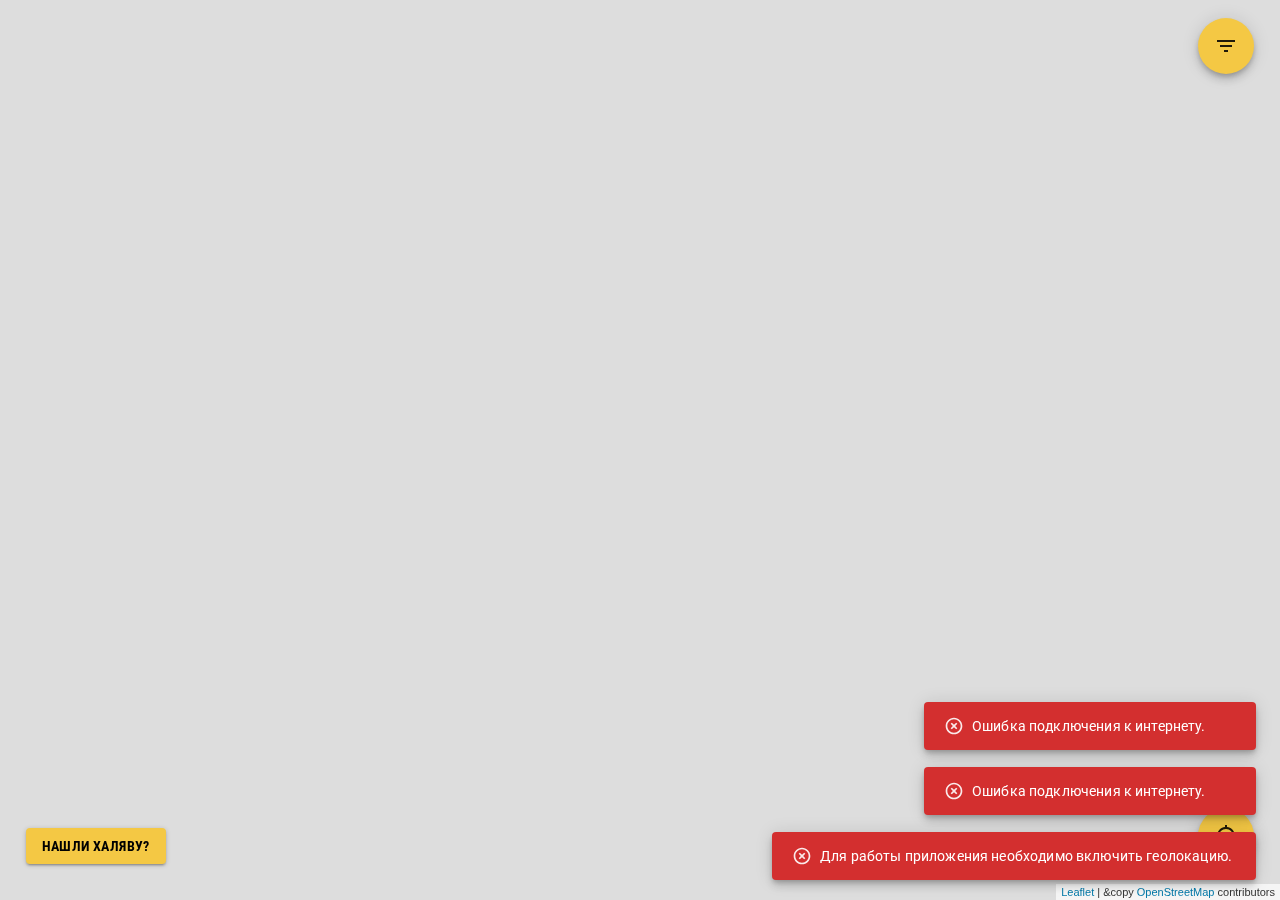
==== map/index.html @ 1484a4ab "Add stable dev build" ====
<!doctype html><html lang="ru"><head><meta http-equiv="content-type" content="text/html" charset="utf-8"><meta name="viewport" content="minimum-scale=1,initial-scale=1,width=device-width,shrink-to-fit=no"/><meta name="application-name" content="Freebee"><meta name="theme-color" content="#000000"><meta name="yandex-verification" content="e4f2c323559bb409"/><meta name="google-site-verification" content="_NbWzMZGaX6icd6F83OZuIrjjUDp2d-A3Rn8rg9aycU"/><meta name="description" content="Freebee - сервис для помощи в поиске бесплатных возможностей вокруг."><title>Freebee Web — Карта</title><link rel="apple-touch-icon" sizes="180x180" href="./favicon/apple-touch-icon.png"><link rel="icon" type="image/png" sizes="32x32" href="./favicon/favicon-32x32.png"><link rel="icon" type="image/png" sizes="16x16" href="./favicon/favicon-16x16.png"><link rel="mask-icon" href="./favicon/safari-pinned-tab.svg" color="#5bbad5"><meta name="msapplication-TileColor" content="#da532c"><meta name="theme-color" content="#ffffff"><link rel="manifest" href="./manifest.json"><meta name="apple-mobile-web-app-title" content="Freebee"><meta name="application-name" content="Freebee"><link rel="stylesheet" href="https://fonts.googleapis.com/css?family=Open+Sans|Roboto+Condensed"><link rel="stylesheet" href="https://fonts.googleapis.com/css?family=Roboto:300,400,500"><link rel="stylesheet" href="https://fonts.googleapis.com/icon?family=Material+Icons"><link href="./static/css/1.f40ed419.chunk.css" rel="stylesheet"><link href="./static/css/main.b4dceda7.chunk.css" rel="stylesheet"></head><body><div id="root"></div><script>!function(l){function e(e){for(var r,t,n=e[0],o=e[1],u=e[2],f=0,i=[];f<n.length;f++)t=n[f],p[t]&&i.push(p[t][0]),p[t]=0;for(r in o)Object.prototype.hasOwnProperty.call(o,r)&&(l[r]=o[r]);for(s&&s(e);i.length;)i.shift()();return c.push.apply(c,u||[]),a()}function a(){for(var e,r=0;r<c.length;r++){for(var t=c[r],n=!0,o=1;o<t.length;o++){var u=t[o];0!==p[u]&&(n=!1)}n&&(c.splice(r--,1),e=f(f.s=t[0]))}return e}var t={},p={2:0},c=[];function f(e){if(t[e])return t[e].exports;var r=t[e]={i:e,l:!1,exports:{}};return l[e].call(r.exports,r,r.exports,f),r.l=!0,r.exports}f.m=l,f.c=t,f.d=function(e,r,t){f.o(e,r)||Object.defineProperty(e,r,{enumerable:!0,get:t})},f.r=function(e){"undefined"!=typeof Symbol&&Symbol.toStringTag&&Object.defineProperty(e,Symbol.toStringTag,{value:"Module"}),Object.defineProperty(e,"__esModule",{value:!0})},f.t=function(r,e){if(1&e&&(r=f(r)),8&e)return r;if(4&e&&"object"==typeof r&&r&&r.__esModule)return r;var t=Object.create(null);if(f.r(t),Object.defineProperty(t,"default",{enumerable:!0,value:r}),2&e&&"string"!=typeof r)for(var n in r)f.d(t,n,function(e){return r[e]}.bind(null,n));return t},f.n=function(e){var r=e&&e.__esModule?function(){return e.default}:function(){return e};return f.d(r,"a",r),r},f.o=function(e,r){return Object.prototype.hasOwnProperty.call(e,r)},f.p="./";var r=window.webpackJsonp=window.webpackJsonp||[],n=r.push.bind(r);r.push=e,r=r.slice();for(var o=0;o<r.length;o++)e(r[o]);var s=n;a()}([])</script><script src="./static/js/1.61352f82.chunk.js"></script><script src="./static/js/main.c0318050.chunk.js"></script></body></html>
---- map/static/css/1.f40ed419.chunk.css ----
.leaflet-image-layer,.leaflet-layer,.leaflet-marker-icon,.leaflet-marker-shadow,.leaflet-pane,.leaflet-pane>canvas,.leaflet-pane>svg,.leaflet-tile,.leaflet-tile-container,.leaflet-zoom-box{position:absolute;left:0;top:0}.leaflet-container{overflow:hidden}.leaflet-marker-icon,.leaflet-marker-shadow,.leaflet-tile{-webkit-user-select:none;-moz-user-select:none;-ms-user-select:none;user-select:none;-webkit-user-drag:none}.leaflet-safari .leaflet-tile{image-rendering:-webkit-optimize-contrast}.leaflet-safari .leaflet-tile-container{width:1600px;height:1600px;-webkit-transform-origin:0 0}.leaflet-marker-icon,.leaflet-marker-shadow{display:block}.leaflet-container .leaflet-marker-pane img,.leaflet-container .leaflet-overlay-pane svg,.leaflet-container .leaflet-shadow-pane img,.leaflet-container .leaflet-tile,.leaflet-container .leaflet-tile-pane img,.leaflet-container img.leaflet-image-layer{max-width:none!important;max-height:none!important}.leaflet-container.leaflet-touch-zoom{touch-action:pan-x pan-y}.leaflet-container.leaflet-touch-drag{touch-action:none;touch-action:pinch-zoom}.leaflet-container.leaflet-touch-drag.leaflet-touch-zoom{touch-action:none}.leaflet-container{-webkit-tap-highlight-color:transparent}.leaflet-container a{-webkit-tap-highlight-color:rgba(51,181,229,.4)}.leaflet-tile{-webkit-filter:inherit;filter:inherit;visibility:hidden}.leaflet-tile-loaded{visibility:inherit}.leaflet-zoom-box{width:0;height:0;box-sizing:border-box;z-index:800}.leaflet-overlay-pane svg{-moz-user-select:none}.leaflet-pane{z-index:400}.leaflet-tile-pane{z-index:200}.leaflet-overlay-pane{z-index:400}.leaflet-shadow-pane{z-index:500}.leaflet-marker-pane{z-index:600}.leaflet-tooltip-pane{z-index:650}.leaflet-popup-pane{z-index:700}.leaflet-map-pane canvas{z-index:100}.leaflet-map-pane svg{z-index:200}.leaflet-vml-shape{width:1px;height:1px}.lvml{behavior:url(#default#VML);display:inline-block;position:absolute}.leaflet-control{position:relative;z-index:800;pointer-events:visiblePainted;pointer-events:auto}.leaflet-bottom,.leaflet-top{position:absolute;z-index:1000;pointer-events:none}.leaflet-top{top:0}.leaflet-right{right:0}.leaflet-bottom{bottom:0}.leaflet-left{left:0}.leaflet-control{float:left;clear:both}.leaflet-right .leaflet-control{float:right}.leaflet-top .leaflet-control{margin-top:10px}.leaflet-bottom .leaflet-control{margin-bottom:10px}.leaflet-left .leaflet-control{margin-left:10px}.leaflet-right .leaflet-control{margin-right:10px}.leaflet-fade-anim .leaflet-tile{will-change:opacity}.leaflet-fade-anim .leaflet-popup{opacity:0;-webkit-transition:opacity .2s linear;transition:opacity .2s linear}.leaflet-fade-anim .leaflet-map-pane .leaflet-popup{opacity:1}.leaflet-zoom-animated{-webkit-transform-origin:0 0;transform-origin:0 0}.leaflet-zoom-anim .leaflet-zoom-animated{will-change:transform;-webkit-transition:-webkit-transform .25s cubic-bezier(0,0,.25,1);transition:-webkit-transform .25s cubic-bezier(0,0,.25,1);transition:transform .25s cubic-bezier(0,0,.25,1);transition:transform .25s cubic-bezier(0,0,.25,1),-webkit-transform .25s cubic-bezier(0,0,.25,1)}.leaflet-pan-anim .leaflet-tile,.leaflet-zoom-anim .leaflet-tile{-webkit-transition:none;transition:none}.leaflet-zoom-anim .leaflet-zoom-hide{visibility:hidden}.leaflet-interactive{cursor:pointer}.leaflet-grab{cursor:-webkit-grab;cursor:grab}.leaflet-crosshair,.leaflet-crosshair .leaflet-interactive{cursor:crosshair}.leaflet-control,.leaflet-popup-pane{cursor:auto}.leaflet-dragging .leaflet-grab,.leaflet-dragging .leaflet-grab .leaflet-interactive,.leaflet-dragging .leaflet-marker-draggable{cursor:move;cursor:-webkit-grabbing;cursor:grabbing}.leaflet-image-layer,.leaflet-marker-icon,.leaflet-marker-shadow,.leaflet-pane>svg path,.leaflet-tile-container{pointer-events:none}.leaflet-image-layer.leaflet-interactive,.leaflet-marker-icon.leaflet-interactive,.leaflet-pane>svg path.leaflet-interactive{pointer-events:visiblePainted;pointer-events:auto}.leaflet-container{background:#ddd;outline:0}.leaflet-container a{color:#0078a8}.leaflet-container a.leaflet-active{outline:2px solid orange}.leaflet-zoom-box{border:2px dotted #38f;background:hsla(0,0%,100%,.5)}.leaflet-container{font:12px/1.5 Helvetica Neue,Arial,Helvetica,sans-serif}.leaflet-bar{box-shadow:0 1px 5px rgba(0,0,0,.65);border-radius:4px}.leaflet-bar a,.leaflet-bar a:hover{background-color:#fff;border-bottom:1px solid #ccc;width:26px;height:26px;line-height:26px;display:block;text-align:center;text-decoration:none;color:#000}.leaflet-bar a,.leaflet-control-layers-toggle{background-position:50% 50%;background-repeat:no-repeat;display:block}.leaflet-bar a:hover{background-color:#f4f4f4}.leaflet-bar a:first-child{border-top-left-radius:4px;border-top-right-radius:4px}.leaflet-bar a:last-child{border-bottom-left-radius:4px;border-bottom-right-radius:4px;border-bottom:none}.leaflet-bar a.leaflet-disabled{cursor:default;background-color:#f4f4f4;color:#bbb}.leaflet-touch .leaflet-bar a{width:30px;height:30px;line-height:30px}.leaflet-touch .leaflet-bar a:first-child{border-top-left-radius:2px;border-top-right-radius:2px}.leaflet-touch .leaflet-bar a:last-child{border-bottom-left-radius:2px;border-bottom-right-radius:2px}.leaflet-control-zoom-in,.leaflet-control-zoom-out{font:700 18px Lucida Console,Monaco,monospace;text-indent:1px}.leaflet-touch .leaflet-control-zoom-in,.leaflet-touch .leaflet-control-zoom-out{font-size:22px}.leaflet-control-layers{box-shadow:0 1px 5px rgba(0,0,0,.4);background:#fff;border-radius:5px}.leaflet-control-layers-toggle{background-image:url([data-uri]);width:36px;height:36px}.leaflet-retina .leaflet-control-layers-toggle{background-image:url([data-uri]);background-size:26px 26px}.leaflet-touch .leaflet-control-layers-toggle{width:44px;height:44px}.leaflet-control-layers-expanded .leaflet-control-layers-toggle,.leaflet-control-layers .leaflet-control-layers-list{display:none}.leaflet-control-layers-expanded .leaflet-control-layers-list{display:block;position:relative}.leaflet-control-layers-expanded{padding:6px 10px 6px 6px;color:#333;background:#fff}.leaflet-control-layers-scrollbar{overflow-y:scroll;overflow-x:hidden;padding-right:5px}.leaflet-control-layers-selector{margin-top:2px;position:relative;top:1px}.leaflet-control-layers label{display:block}.leaflet-control-layers-separator{height:0;border-top:1px solid #ddd;margin:5px -10px 5px -6px}.leaflet-default-icon-path{background-image:url([data-uri])}.leaflet-container .leaflet-control-attribution{background:#fff;background:hsla(0,0%,100%,.7);margin:0}.leaflet-control-attribution,.leaflet-control-scale-line{padding:0 5px;color:#333}.leaflet-control-attribution a{text-decoration:none}.leaflet-control-attribution a:hover{text-decoration:underline}.leaflet-container .leaflet-control-attribution,.leaflet-container .leaflet-control-scale{font-size:11px}.leaflet-left .leaflet-control-scale{margin-left:5px}.leaflet-bottom .leaflet-control-scale{margin-bottom:5px}.leaflet-control-scale-line{border:2px solid #777;border-top:none;line-height:1.1;padding:2px 5px 1px;font-size:11px;white-space:nowrap;overflow:hidden;box-sizing:border-box;background:#fff;background:hsla(0,0%,100%,.5)}.leaflet-control-scale-line:not(:first-child){border-top:2px solid #777;border-bottom:none;margin-top:-2px}.leaflet-control-scale-line:not(:first-child):not(:last-child){border-bottom:2px solid #777}.leaflet-touch .leaflet-bar,.leaflet-touch .leaflet-control-attribution,.leaflet-touch .leaflet-control-layers{box-shadow:none}.leaflet-touch .leaflet-bar,.leaflet-touch .leaflet-control-layers{border:2px solid rgba(0,0,0,.2);background-clip:padding-box}.leaflet-popup{position:absolute;text-align:center;margin-bottom:20px}.leaflet-popup-content-wrapper{padding:1px;text-align:left;border-radius:12px}.leaflet-popup-content{margin:13px 19px;line-height:1.4}.leaflet-popup-content p{margin:18px 0}.leaflet-popup-tip-container{width:40px;height:20px;position:absolute;left:50%;margin-left:-20px;overflow:hidden;pointer-events:none}.leaflet-popup-tip{width:17px;height:17px;padding:1px;margin:-10px auto 0;-webkit-transform:rotate(45deg);transform:rotate(45deg)}.leaflet-popup-content-wrapper,.leaflet-popup-tip{background:#fff;color:#333;box-shadow:0 3px 14px rgba(0,0,0,.4)}.leaflet-container a.leaflet-popup-close-button{position:absolute;top:0;right:0;padding:4px 4px 0 0;border:none;text-align:center;width:18px;height:14px;font:16px/14px Tahoma,Verdana,sans-serif;color:#c3c3c3;text-decoration:none;font-weight:700;background:transparent}.leaflet-container a.leaflet-popup-close-button:hover{color:#999}.leaflet-popup-scrolled{overflow:auto;border-bottom:1px solid #ddd;border-top:1px solid #ddd}.leaflet-oldie .leaflet-popup-content-wrapper{zoom:1}.leaflet-oldie .leaflet-popup-tip{width:24px;margin:0 auto;-ms-filter:"progid:DXImageTransform.Microsoft.Matrix(M11=0.70710678, M12=0.70710678, M21=-0.70710678, M22=0.70710678)";filter:progid:DXImageTransform.Microsoft.Matrix(M11=0.70710678,M12=0.70710678,M21=-0.70710678,M22=0.70710678)}.leaflet-oldie .leaflet-popup-tip-container{margin-top:-1px}.leaflet-oldie .leaflet-control-layers,.leaflet-oldie .leaflet-control-zoom,.leaflet-oldie .leaflet-popup-content-wrapper,.leaflet-oldie .leaflet-popup-tip{border:1px solid #999}.leaflet-div-icon{background:#fff;border:1px solid #666}.leaflet-tooltip{position:absolute;padding:6px;background-color:#fff;border:1px solid #fff;border-radius:3px;color:#222;white-space:nowrap;-webkit-user-select:none;-moz-user-select:none;-ms-user-select:none;user-select:none;pointer-events:none;box-shadow:0 1px 3px rgba(0,0,0,.4)}.leaflet-tooltip.leaflet-clickable{cursor:pointer;pointer-events:auto}.leaflet-tooltip-bottom:before,.leaflet-tooltip-left:before,.leaflet-tooltip-right:before,.leaflet-tooltip-top:before{position:absolute;pointer-events:none;border:6px solid transparent;background:transparent;content:""}.leaflet-tooltip-bottom{margin-top:6px}.leaflet-tooltip-top{margin-top:-6px}.leaflet-tooltip-bottom:before,.leaflet-tooltip-top:before{left:50%;margin-left:-6px}.leaflet-tooltip-top:before{bottom:0;margin-bottom:-12px;border-top-color:#fff}.leaflet-tooltip-bottom:before{top:0;margin-top:-12px;margin-left:-6px;border-bottom-color:#fff}.leaflet-tooltip-left{margin-left:-6px}.leaflet-tooltip-right{margin-left:6px}.leaflet-tooltip-left:before,.leaflet-tooltip-right:before{top:50%;margin-top:-6px}.leaflet-tooltip-left:before{right:0;margin-right:-12px;border-left-color:#fff}.leaflet-tooltip-right:before{left:0;margin-left:-12px;border-right-color:#fff}
/*# sourceMappingURL=1.f40ed419.chunk.css.map */
---- map/static/css/main.b4dceda7.chunk.css ----
a,abbr,acronym,address,applet,article,aside,audio,b,big,blockquote,body,canvas,caption,center,cite,code,dd,del,details,dfn,div,dl,dt,em,embed,fieldset,figcaption,figure,footer,form,h1,h2,h3,h4,h5,h6,header,hgroup,html,i,iframe,img,ins,kbd,label,legend,li,mark,menu,nav,object,ol,output,p,pre,q,ruby,s,samp,section,small,span,strike,strong,sub,summary,sup,table,tbody,td,tfoot,th,thead,time,tr,tt,u,ul,var,video{margin:0;padding:0;border:0;font-size:100%;font:inherit;vertical-align:initial}article,aside,details,figcaption,figure,footer,header,hgroup,menu,nav,section{display:block}body{line-height:1;overflow:hidden;width:100vw;height:100vh}ol,ul{list-style:none}blockquote,q{quotes:none}blockquote:after,blockquote:before,q:after,q:before{content:"";content:none}table{border-collapse:collapse;border-spacing:0}@media only screen and (max-width:768px){body{font-size:.85em;width:100vw;height:200vh;overflow-y:hidden}}#root,body,html{height:100%}h1,h2{font-weight:700;font-style:normal;margin-top:1em;margin-bottom:.5em;font-family:Roboto Condensed,Arial,Helvetica,sans-serif}h1{font-size:2em}h2{font-size:1.5em}p{color:#222;font-weight:400;line-height:1.5em;text-indent:1.5em;text-align:justify;margin:1em .5em}a{color:#d14942;text-decoration:underline}p{font-family:Open Sans,Arial,Helvetica,sans-serif;font-size:1.1em}
/*# sourceMappingURL=main.b4dceda7.chunk.css.map */
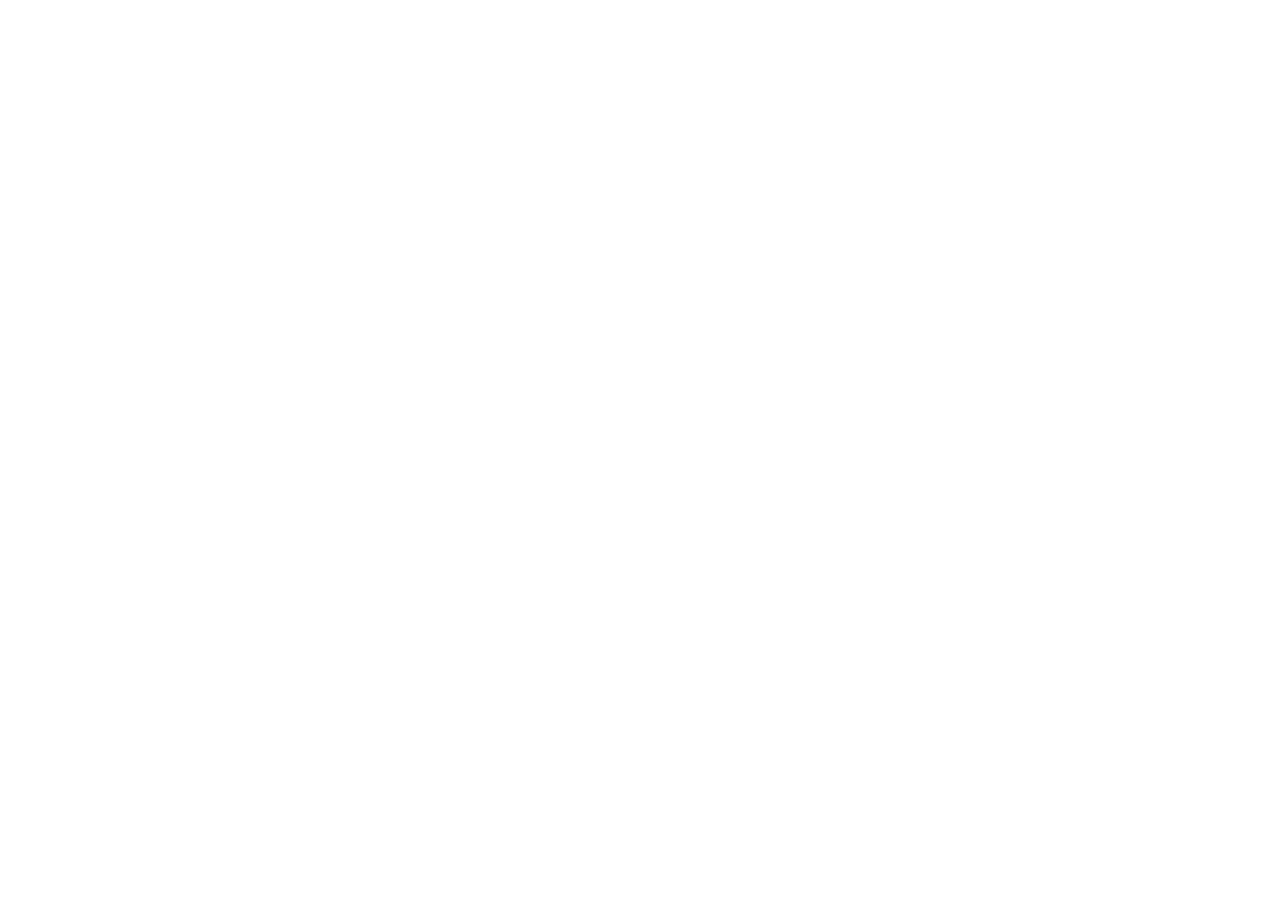
==== commit d3fd6601: "Merge branch 'feature/build'" ====
--- a/map/index.html
+++ b/map/index.html
@@ -1 +1 @@
-<!doctype html><html lang="ru"><head><meta http-equiv="content-type" content="text/html" charset="utf-8"><meta name="viewport" content="minimum-scale=1,initial-scale=1,width=device-width,shrink-to-fit=no"/><meta name="application-name" content="Freebee"><meta name="theme-color" content="#000000"><meta name="yandex-verification" content="e4f2c323559bb409"/><meta name="google-site-verification" content="_NbWzMZGaX6icd6F83OZuIrjjUDp2d-A3Rn8rg9aycU"/><meta name="description" content="Freebee - сервис для помощи в поиске бесплатных возможностей вокруг."><title>Freebee Web — Карта</title><link rel="apple-touch-icon" sizes="180x180" href="./favicon/apple-touch-icon.png"><link rel="icon" type="image/png" sizes="32x32" href="./favicon/favicon-32x32.png"><link rel="icon" type="image/png" sizes="16x16" href="./favicon/favicon-16x16.png"><link rel="mask-icon" href="./favicon/safari-pinned-tab.svg" color="#5bbad5"><meta name="msapplication-TileColor" content="#da532c"><meta name="theme-color" content="#ffffff"><link rel="manifest" href="./manifest.json"><meta name="apple-mobile-web-app-title" content="Freebee"><meta name="application-name" content="Freebee"><link rel="stylesheet" href="https://fonts.googleapis.com/css?family=Open+Sans|Roboto+Condensed"><link rel="stylesheet" href="https://fonts.googleapis.com/css?family=Roboto:300,400,500"><link rel="stylesheet" href="https://fonts.googleapis.com/icon?family=Material+Icons"><link href="./static/css/1.f40ed419.chunk.css" rel="stylesheet"><link href="./static/css/main.b4dceda7.chunk.css" rel="stylesheet"></head><body><div id="root"></div><script>!function(l){function e(e){for(var r,t,n=e[0],o=e[1],u=e[2],f=0,i=[];f<n.length;f++)t=n[f],p[t]&&i.push(p[t][0]),p[t]=0;for(r in o)Object.prototype.hasOwnProperty.call(o,r)&&(l[r]=o[r]);for(s&&s(e);i.length;)i.shift()();return c.push.apply(c,u||[]),a()}function a(){for(var e,r=0;r<c.length;r++){for(var t=c[r],n=!0,o=1;o<t.length;o++){var u=t[o];0!==p[u]&&(n=!1)}n&&(c.splice(r--,1),e=f(f.s=t[0]))}return e}var t={},p={2:0},c=[];function f(e){if(t[e])return t[e].exports;var r=t[e]={i:e,l:!1,exports:{}};return l[e].call(r.exports,r,r.exports,f),r.l=!0,r.exports}f.m=l,f.c=t,f.d=function(e,r,t){f.o(e,r)||Object.defineProperty(e,r,{enumerable:!0,get:t})},f.r=function(e){"undefined"!=typeof Symbol&&Symbol.toStringTag&&Object.defineProperty(e,Symbol.toStringTag,{value:"Module"}),Object.defineProperty(e,"__esModule",{value:!0})},f.t=function(r,e){if(1&e&&(r=f(r)),8&e)return r;if(4&e&&"object"==typeof r&&r&&r.__esModule)return r;var t=Object.create(null);if(f.r(t),Object.defineProperty(t,"default",{enumerable:!0,value:r}),2&e&&"string"!=typeof r)for(var n in r)f.d(t,n,function(e){return r[e]}.bind(null,n));return t},f.n=function(e){var r=e&&e.__esModule?function(){return e.default}:function(){return e};return f.d(r,"a",r),r},f.o=function(e,r){return Object.prototype.hasOwnProperty.call(e,r)},f.p="./";var r=window.webpackJsonp=window.webpackJsonp||[],n=r.push.bind(r);r.push=e,r=r.slice();for(var o=0;o<r.length;o++)e(r[o]);var s=n;a()}([])</script><script src="./static/js/1.61352f82.chunk.js"></script><script src="./static/js/main.c0318050.chunk.js"></script></body></html>+<!doctype html><html lang="ru"><head><meta http-equiv="content-type" content="text/html" charset="utf-8"><meta name="viewport" content="minimum-scale=1,initial-scale=1,width=device-width,shrink-to-fit=no"/><meta name="yandex-verification" content="e4f2c323559bb409"/><meta name="google-site-verification" content="_NbWzMZGaX6icd6F83OZuIrjjUDp2d-A3Rn8rg9aycU"/><meta name="application-name" content="Finds"><meta name="apple-mobile-web-app-title" content="Finds"><meta name="msapplication-TileColor" content="#ffda29"><meta name="theme-color" content="#000000"><meta name="description" content="Finds — гео-платформа, предназначенная для поиска и нанесения на карту отметок о бесплатных возможностях."><link rel="shortcut icon" href="./favicon/favicon.ico" type="image/x-icon"><link rel="apple-touch-icon" sizes="180x180" href="./favicon/apple-touch-icon.png"><link rel="icon" type="image/png" sizes="32x32" href="./favicon/favicon-32x32.png"><link rel="icon" type="image/png" sizes="16x16" href="./favicon/favicon-16x16.png"><link rel="mask-icon" href="./favicon/safari-pinned-tab.svg" color="#5bbad5"><link rel="manifest" href="./manifest.json"><title>Finds Web — Карта</title><link rel="stylesheet" href="https://fonts.googleapis.com/css?family=Open+Sans|Roboto+Condensed"><link rel="stylesheet" href="https://fonts.googleapis.com/css?family=Roboto:300,400,500"><link rel="stylesheet" href="https://fonts.googleapis.com/icon?family=Material+Icons"><link href="./static/css/2.d900c971.chunk.css" rel="stylesheet"><link href="./static/css/main.5993d5ce.chunk.css" rel="stylesheet"></head><body><div id="root"></div><script>!function(l){function e(e){for(var r,t,n=e[0],o=e[1],u=e[2],f=0,i=[];f<n.length;f++)t=n[f],p[t]&&i.push(p[t][0]),p[t]=0;for(r in o)Object.prototype.hasOwnProperty.call(o,r)&&(l[r]=o[r]);for(s&&s(e);i.length;)i.shift()();return c.push.apply(c,u||[]),a()}function a(){for(var e,r=0;r<c.length;r++){for(var t=c[r],n=!0,o=1;o<t.length;o++){var u=t[o];0!==p[u]&&(n=!1)}n&&(c.splice(r--,1),e=f(f.s=t[0]))}return e}var t={},p={1:0},c=[];function f(e){if(t[e])return t[e].exports;var r=t[e]={i:e,l:!1,exports:{}};return l[e].call(r.exports,r,r.exports,f),r.l=!0,r.exports}f.m=l,f.c=t,f.d=function(e,r,t){f.o(e,r)||Object.defineProperty(e,r,{enumerable:!0,get:t})},f.r=function(e){"undefined"!=typeof Symbol&&Symbol.toStringTag&&Object.defineProperty(e,Symbol.toStringTag,{value:"Module"}),Object.defineProperty(e,"__esModule",{value:!0})},f.t=function(r,e){if(1&e&&(r=f(r)),8&e)return r;if(4&e&&"object"==typeof r&&r&&r.__esModule)return r;var t=Object.create(null);if(f.r(t),Object.defineProperty(t,"default",{enumerable:!0,value:r}),2&e&&"string"!=typeof r)for(var n in r)f.d(t,n,function(e){return r[e]}.bind(null,n));return t},f.n=function(e){var r=e&&e.__esModule?function(){return e.default}:function(){return e};return f.d(r,"a",r),r},f.o=function(e,r){return Object.prototype.hasOwnProperty.call(e,r)},f.p="./";var r=window.webpackJsonp=window.webpackJsonp||[],n=r.push.bind(r);r.push=e,r=r.slice();for(var o=0;o<r.length;o++)e(r[o]);var s=n;a()}([])</script><script src="./static/js/2.6c58f694.chunk.js"></script><script src="./static/js/main.6b0c80e3.chunk.js"></script></body></html>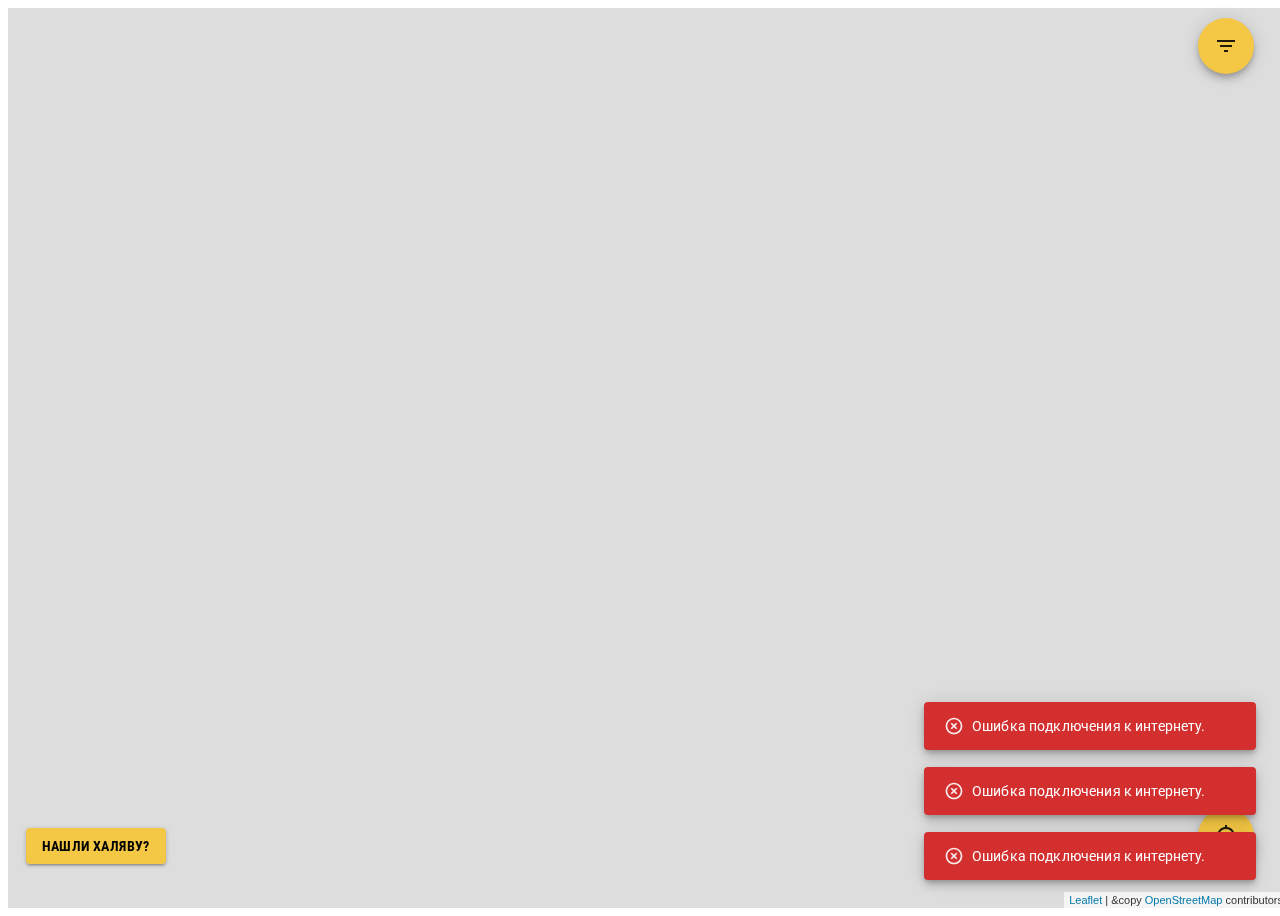
==== commit 226196f5: "Merge remote-tracking branch 'origin/master'" ====
--- a/map/index.html
+++ b/map/index.html
@@ -1 +1 @@
-<!doctype html><html lang="ru"><head><meta http-equiv="content-type" content="text/html" charset="utf-8"><meta name="viewport" content="minimum-scale=1,initial-scale=1,width=device-width,shrink-to-fit=no"/><meta name="yandex-verification" content="e4f2c323559bb409"/><meta name="google-site-verification" content="_NbWzMZGaX6icd6F83OZuIrjjUDp2d-A3Rn8rg9aycU"/><meta name="application-name" content="Finds"><meta name="apple-mobile-web-app-title" content="Finds"><meta name="msapplication-TileColor" content="#ffda29"><meta name="theme-color" content="#000000"><meta name="description" content="Finds — гео-платформа, предназначенная для поиска и нанесения на карту отметок о бесплатных возможностях."><link rel="shortcut icon" href="./favicon/favicon.ico" type="image/x-icon"><link rel="apple-touch-icon" sizes="180x180" href="./favicon/apple-touch-icon.png"><link rel="icon" type="image/png" sizes="32x32" href="./favicon/favicon-32x32.png"><link rel="icon" type="image/png" sizes="16x16" href="./favicon/favicon-16x16.png"><link rel="mask-icon" href="./favicon/safari-pinned-tab.svg" color="#5bbad5"><link rel="manifest" href="./manifest.json"><title>Finds Web — Карта</title><link rel="stylesheet" href="https://fonts.googleapis.com/css?family=Open+Sans|Roboto+Condensed"><link rel="stylesheet" href="https://fonts.googleapis.com/css?family=Roboto:300,400,500"><link rel="stylesheet" href="https://fonts.googleapis.com/icon?family=Material+Icons"><link href="./static/css/2.d900c971.chunk.css" rel="stylesheet"><link href="./static/css/main.5993d5ce.chunk.css" rel="stylesheet"></head><body><div id="root"></div><script>!function(l){function e(e){for(var r,t,n=e[0],o=e[1],u=e[2],f=0,i=[];f<n.length;f++)t=n[f],p[t]&&i.push(p[t][0]),p[t]=0;for(r in o)Object.prototype.hasOwnProperty.call(o,r)&&(l[r]=o[r]);for(s&&s(e);i.length;)i.shift()();return c.push.apply(c,u||[]),a()}function a(){for(var e,r=0;r<c.length;r++){for(var t=c[r],n=!0,o=1;o<t.length;o++){var u=t[o];0!==p[u]&&(n=!1)}n&&(c.splice(r--,1),e=f(f.s=t[0]))}return e}var t={},p={1:0},c=[];function f(e){if(t[e])return t[e].exports;var r=t[e]={i:e,l:!1,exports:{}};return l[e].call(r.exports,r,r.exports,f),r.l=!0,r.exports}f.m=l,f.c=t,f.d=function(e,r,t){f.o(e,r)||Object.defineProperty(e,r,{enumerable:!0,get:t})},f.r=function(e){"undefined"!=typeof Symbol&&Symbol.toStringTag&&Object.defineProperty(e,Symbol.toStringTag,{value:"Module"}),Object.defineProperty(e,"__esModule",{value:!0})},f.t=function(r,e){if(1&e&&(r=f(r)),8&e)return r;if(4&e&&"object"==typeof r&&r&&r.__esModule)return r;var t=Object.create(null);if(f.r(t),Object.defineProperty(t,"default",{enumerable:!0,value:r}),2&e&&"string"!=typeof r)for(var n in r)f.d(t,n,function(e){return r[e]}.bind(null,n));return t},f.n=function(e){var r=e&&e.__esModule?function(){return e.default}:function(){return e};return f.d(r,"a",r),r},f.o=function(e,r){return Object.prototype.hasOwnProperty.call(e,r)},f.p="./";var r=window.webpackJsonp=window.webpackJsonp||[],n=r.push.bind(r);r.push=e,r=r.slice();for(var o=0;o<r.length;o++)e(r[o]);var s=n;a()}([])</script><script src="./static/js/2.6c58f694.chunk.js"></script><script src="./static/js/main.6b0c80e3.chunk.js"></script></body></html>+<!doctype html><html lang="ru"><head><meta http-equiv="content-type" content="text/html" charset="utf-8"><meta name="viewport" content="minimum-scale=1,initial-scale=1,width=device-width,shrink-to-fit=no"/><meta name="yandex-verification" content="e4f2c323559bb409"/><meta name="google-site-verification" content="_NbWzMZGaX6icd6F83OZuIrjjUDp2d-A3Rn8rg9aycU"/><meta name="application-name" content="Finds"><meta name="apple-mobile-web-app-title" content="Finds"><meta name="msapplication-TileColor" content="#ffda29"><meta name="theme-color" content="#000000"><meta name="description" content="Finds — гео-платформа, предназначенная для поиска и нанесения на карту отметок о бесплатных возможностях."><link rel="shortcut icon" href="./favicon/favicon.ico" type="image/x-icon"><link rel="apple-touch-icon" sizes="180x180" href="./favicon/apple-touch-icon.png"><link rel="icon" type="image/png" sizes="32x32" href="./favicon/favicon-32x32.png"><link rel="icon" type="image/png" sizes="16x16" href="./favicon/favicon-16x16.png"><link rel="mask-icon" href="./favicon/safari-pinned-tab.svg" color="#5bbad5"><link rel="manifest" href="./manifest.json"><title>Finds Web — Карта</title><link rel="stylesheet" href="https://fonts.googleapis.com/css?family=Open+Sans|Roboto+Condensed"><link rel="stylesheet" href="https://fonts.googleapis.com/css?family=Roboto:300,400,500"><link rel="stylesheet" href="https://fonts.googleapis.com/icon?family=Material+Icons"><link href="./static/css/2.ba74da39.chunk.css" rel="stylesheet"><link href="./static/css/main.0523c18c.chunk.css" rel="stylesheet"></head><body><div id="root"></div><script>!function(l){function e(e){for(var r,t,n=e[0],o=e[1],u=e[2],f=0,i=[];f<n.length;f++)t=n[f],p[t]&&i.push(p[t][0]),p[t]=0;for(r in o)Object.prototype.hasOwnProperty.call(o,r)&&(l[r]=o[r]);for(s&&s(e);i.length;)i.shift()();return c.push.apply(c,u||[]),a()}function a(){for(var e,r=0;r<c.length;r++){for(var t=c[r],n=!0,o=1;o<t.length;o++){var u=t[o];0!==p[u]&&(n=!1)}n&&(c.splice(r--,1),e=f(f.s=t[0]))}return e}var t={},p={1:0},c=[];function f(e){if(t[e])return t[e].exports;var r=t[e]={i:e,l:!1,exports:{}};return l[e].call(r.exports,r,r.exports,f),r.l=!0,r.exports}f.m=l,f.c=t,f.d=function(e,r,t){f.o(e,r)||Object.defineProperty(e,r,{enumerable:!0,get:t})},f.r=function(e){"undefined"!=typeof Symbol&&Symbol.toStringTag&&Object.defineProperty(e,Symbol.toStringTag,{value:"Module"}),Object.defineProperty(e,"__esModule",{value:!0})},f.t=function(r,e){if(1&e&&(r=f(r)),8&e)return r;if(4&e&&"object"==typeof r&&r&&r.__esModule)return r;var t=Object.create(null);if(f.r(t),Object.defineProperty(t,"default",{enumerable:!0,value:r}),2&e&&"string"!=typeof r)for(var n in r)f.d(t,n,function(e){return r[e]}.bind(null,n));return t},f.n=function(e){var r=e&&e.__esModule?function(){return e.default}:function(){return e};return f.d(r,"a",r),r},f.o=function(e,r){return Object.prototype.hasOwnProperty.call(e,r)},f.p="./";var r=window.webpackJsonp=window.webpackJsonp||[],n=r.push.bind(r);r.push=e,r=r.slice();for(var o=0;o<r.length;o++)e(r[o]);var s=n;a()}([])</script><script src="./static/js/2.3dfa9802.chunk.js"></script><script src="./static/js/main.c9c308e6.chunk.js"></script></body></html>--- a/map/static/css/2.ba74da39.chunk.css
+++ b/map/static/css/2.ba74da39.chunk.css
@@ -0,0 +1,2 @@
+.leaflet-image-layer,.leaflet-layer,.leaflet-marker-icon,.leaflet-marker-shadow,.leaflet-pane,.leaflet-pane>canvas,.leaflet-pane>svg,.leaflet-tile,.leaflet-tile-container,.leaflet-zoom-box{position:absolute;left:0;top:0}.leaflet-container{overflow:hidden}.leaflet-marker-icon,.leaflet-marker-shadow,.leaflet-tile{-webkit-user-select:none;-moz-user-select:none;-ms-user-select:none;user-select:none;-webkit-user-drag:none}.leaflet-safari .leaflet-tile{image-rendering:-webkit-optimize-contrast}.leaflet-safari .leaflet-tile-container{width:1600px;height:1600px;-webkit-transform-origin:0 0}.leaflet-marker-icon,.leaflet-marker-shadow{display:block}.leaflet-container .leaflet-marker-pane img,.leaflet-container .leaflet-overlay-pane svg,.leaflet-container .leaflet-shadow-pane img,.leaflet-container .leaflet-tile,.leaflet-container .leaflet-tile-pane img,.leaflet-container img.leaflet-image-layer{max-width:none!important;max-height:none!important}.leaflet-container.leaflet-touch-zoom{touch-action:pan-x pan-y}.leaflet-container.leaflet-touch-drag{touch-action:none;touch-action:pinch-zoom}.leaflet-container.leaflet-touch-drag.leaflet-touch-zoom{touch-action:none}.leaflet-container{-webkit-tap-highlight-color:transparent}.leaflet-container a{-webkit-tap-highlight-color:rgba(51,181,229,.4)}.leaflet-tile{-webkit-filter:inherit;filter:inherit;visibility:hidden}.leaflet-tile-loaded{visibility:inherit}.leaflet-zoom-box{width:0;height:0;box-sizing:border-box;z-index:800}.leaflet-overlay-pane svg{-moz-user-select:none}.leaflet-pane{z-index:400}.leaflet-tile-pane{z-index:200}.leaflet-overlay-pane{z-index:400}.leaflet-shadow-pane{z-index:500}.leaflet-marker-pane{z-index:600}.leaflet-tooltip-pane{z-index:650}.leaflet-popup-pane{z-index:700}.leaflet-map-pane canvas{z-index:100}.leaflet-map-pane svg{z-index:200}.leaflet-vml-shape{width:1px;height:1px}.lvml{behavior:url(#default#VML);display:inline-block;position:absolute}.leaflet-control{position:relative;z-index:800;pointer-events:visiblePainted;pointer-events:auto}.leaflet-bottom,.leaflet-top{position:absolute;z-index:1000;pointer-events:none}.leaflet-top{top:0}.leaflet-right{right:0}.leaflet-bottom{bottom:0}.leaflet-left{left:0}.leaflet-control{float:left;clear:both}.leaflet-right .leaflet-control{float:right}.leaflet-top .leaflet-control{margin-top:10px}.leaflet-bottom .leaflet-control{margin-bottom:10px}.leaflet-left .leaflet-control{margin-left:10px}.leaflet-right .leaflet-control{margin-right:10px}.leaflet-fade-anim .leaflet-tile{will-change:opacity}.leaflet-fade-anim .leaflet-popup{opacity:0;-webkit-transition:opacity .2s linear;transition:opacity .2s linear}.leaflet-fade-anim .leaflet-map-pane .leaflet-popup{opacity:1}.leaflet-zoom-animated{-webkit-transform-origin:0 0;transform-origin:0 0}.leaflet-zoom-anim .leaflet-zoom-animated{will-change:transform;-webkit-transition:-webkit-transform .25s cubic-bezier(0,0,.25,1);transition:-webkit-transform .25s cubic-bezier(0,0,.25,1);transition:transform .25s cubic-bezier(0,0,.25,1);transition:transform .25s cubic-bezier(0,0,.25,1),-webkit-transform .25s cubic-bezier(0,0,.25,1)}.leaflet-pan-anim .leaflet-tile,.leaflet-zoom-anim .leaflet-tile{-webkit-transition:none;transition:none}.leaflet-zoom-anim .leaflet-zoom-hide{visibility:hidden}.leaflet-interactive{cursor:pointer}.leaflet-grab{cursor:-webkit-grab;cursor:grab}.leaflet-crosshair,.leaflet-crosshair .leaflet-interactive{cursor:crosshair}.leaflet-control,.leaflet-popup-pane{cursor:auto}.leaflet-dragging .leaflet-grab,.leaflet-dragging .leaflet-grab .leaflet-interactive,.leaflet-dragging .leaflet-marker-draggable{cursor:move;cursor:-webkit-grabbing;cursor:grabbing}.leaflet-image-layer,.leaflet-marker-icon,.leaflet-marker-shadow,.leaflet-pane>svg path,.leaflet-tile-container{pointer-events:none}.leaflet-image-layer.leaflet-interactive,.leaflet-marker-icon.leaflet-interactive,.leaflet-pane>svg path.leaflet-interactive{pointer-events:visiblePainted;pointer-events:auto}.leaflet-container{background:#ddd;outline:0}.leaflet-container a{color:#0078a8}.leaflet-container a.leaflet-active{outline:2px solid orange}.leaflet-zoom-box{border:2px dotted #38f;background:hsla(0,0%,100%,.5)}.leaflet-container{font:12px/1.5 Helvetica Neue,Arial,Helvetica,sans-serif}.leaflet-bar{box-shadow:0 1px 5px rgba(0,0,0,.65);border-radius:4px}.leaflet-bar a,.leaflet-bar a:hover{background-color:#fff;border-bottom:1px solid #ccc;width:26px;height:26px;line-height:26px;display:block;text-align:center;text-decoration:none;color:#000}.leaflet-bar a,.leaflet-control-layers-toggle{background-position:50% 50%;background-repeat:no-repeat;display:block}.leaflet-bar a:hover{background-color:#f4f4f4}.leaflet-bar a:first-child{border-top-left-radius:4px;border-top-right-radius:4px}.leaflet-bar a:last-child{border-bottom-left-radius:4px;border-bottom-right-radius:4px;border-bottom:none}.leaflet-bar a.leaflet-disabled{cursor:default;background-color:#f4f4f4;color:#bbb}.leaflet-touch .leaflet-bar a{width:30px;height:30px;line-height:30px}.leaflet-touch .leaflet-bar a:first-child{border-top-left-radius:2px;border-top-right-radius:2px}.leaflet-touch .leaflet-bar a:last-child{border-bottom-left-radius:2px;border-bottom-right-radius:2px}.leaflet-control-zoom-in,.leaflet-control-zoom-out{font:700 18px Lucida Console,Monaco,monospace;text-indent:1px}.leaflet-touch .leaflet-control-zoom-in,.leaflet-touch .leaflet-control-zoom-out{font-size:22px}.leaflet-control-layers{box-shadow:0 1px 5px rgba(0,0,0,.4);background:#fff;border-radius:5px}.leaflet-control-layers-toggle{background-image:url([data-uri]);width:36px;height:36px}.leaflet-retina .leaflet-control-layers-toggle{background-image:url([data-uri]);background-size:26px 26px}.leaflet-touch .leaflet-control-layers-toggle{width:44px;height:44px}.leaflet-control-layers-expanded .leaflet-control-layers-toggle,.leaflet-control-layers .leaflet-control-layers-list{display:none}.leaflet-control-layers-expanded .leaflet-control-layers-list{display:block;position:relative}.leaflet-control-layers-expanded{padding:6px 10px 6px 6px;color:#333;background:#fff}.leaflet-control-layers-scrollbar{overflow-y:scroll;overflow-x:hidden;padding-right:5px}.leaflet-control-layers-selector{margin-top:2px;position:relative;top:1px}.leaflet-control-layers label{display:block}.leaflet-control-layers-separator{height:0;border-top:1px solid #ddd;margin:5px -10px 5px -6px}.leaflet-default-icon-path{background-image:url([data-uri])}.leaflet-container .leaflet-control-attribution{background:#fff;background:hsla(0,0%,100%,.7);margin:0}.leaflet-control-attribution,.leaflet-control-scale-line{padding:0 5px;color:#333}.leaflet-control-attribution a{text-decoration:none}.leaflet-control-attribution a:hover{text-decoration:underline}.leaflet-container .leaflet-control-attribution,.leaflet-container .leaflet-control-scale{font-size:11px}.leaflet-left .leaflet-control-scale{margin-left:5px}.leaflet-bottom .leaflet-control-scale{margin-bottom:5px}.leaflet-control-scale-line{border:2px solid #777;border-top:none;line-height:1.1;padding:2px 5px 1px;font-size:11px;white-space:nowrap;overflow:hidden;box-sizing:border-box;background:#fff;background:hsla(0,0%,100%,.5)}.leaflet-control-scale-line:not(:first-child){border-top:2px solid #777;border-bottom:none;margin-top:-2px}.leaflet-control-scale-line:not(:first-child):not(:last-child){border-bottom:2px solid #777}.leaflet-touch .leaflet-bar,.leaflet-touch .leaflet-control-attribution,.leaflet-touch .leaflet-control-layers{box-shadow:none}.leaflet-touch .leaflet-bar,.leaflet-touch .leaflet-control-layers{border:2px solid rgba(0,0,0,.2);background-clip:padding-box}.leaflet-popup{position:absolute;text-align:center;margin-bottom:20px}.leaflet-popup-content-wrapper{padding:1px;text-align:left;border-radius:12px}.leaflet-popup-content{margin:13px 19px;line-height:1.4}.leaflet-popup-content p{margin:18px 0}.leaflet-popup-tip-container{width:40px;height:20px;position:absolute;left:50%;margin-left:-20px;overflow:hidden;pointer-events:none}.leaflet-popup-tip{width:17px;height:17px;padding:1px;margin:-10px auto 0;-webkit-transform:rotate(45deg);transform:rotate(45deg)}.leaflet-popup-content-wrapper,.leaflet-popup-tip{background:#fff;color:#333;box-shadow:0 3px 14px rgba(0,0,0,.4)}.leaflet-container a.leaflet-popup-close-button{position:absolute;top:0;right:0;padding:4px 4px 0 0;border:none;text-align:center;width:18px;height:14px;font:16px/14px Tahoma,Verdana,sans-serif;color:#c3c3c3;text-decoration:none;font-weight:700;background:transparent}.leaflet-container a.leaflet-popup-close-button:hover{color:#999}.leaflet-popup-scrolled{overflow:auto;border-bottom:1px solid #ddd;border-top:1px solid #ddd}.leaflet-oldie .leaflet-popup-content-wrapper{zoom:1}.leaflet-oldie .leaflet-popup-tip{width:24px;margin:0 auto;-ms-filter:"progid:DXImageTransform.Microsoft.Matrix(M11=0.70710678, M12=0.70710678, M21=-0.70710678, M22=0.70710678)";filter:progid:DXImageTransform.Microsoft.Matrix(M11=0.70710678,M12=0.70710678,M21=-0.70710678,M22=0.70710678)}.leaflet-oldie .leaflet-popup-tip-container{margin-top:-1px}.leaflet-oldie .leaflet-control-layers,.leaflet-oldie .leaflet-control-zoom,.leaflet-oldie .leaflet-popup-content-wrapper,.leaflet-oldie .leaflet-popup-tip{border:1px solid #999}.leaflet-div-icon{background:#fff;border:1px solid #666}.leaflet-tooltip{position:absolute;padding:6px;background-color:#fff;border:1px solid #fff;border-radius:3px;color:#222;white-space:nowrap;-webkit-user-select:none;-moz-user-select:none;-ms-user-select:none;user-select:none;pointer-events:none;box-shadow:0 1px 3px rgba(0,0,0,.4)}.leaflet-tooltip.leaflet-clickable{cursor:pointer;pointer-events:auto}.leaflet-tooltip-bottom:before,.leaflet-tooltip-left:before,.leaflet-tooltip-right:before,.leaflet-tooltip-top:before{position:absolute;pointer-events:none;border:6px solid transparent;background:transparent;content:""}.leaflet-tooltip-bottom{margin-top:6px}.leaflet-tooltip-top{margin-top:-6px}.leaflet-tooltip-bottom:before,.leaflet-tooltip-top:before{left:50%;margin-left:-6px}.leaflet-tooltip-top:before{bottom:0;margin-bottom:-12px;border-top-color:#fff}.leaflet-tooltip-bottom:before{top:0;margin-top:-12px;margin-left:-6px;border-bottom-color:#fff}.leaflet-tooltip-left{margin-left:-6px}.leaflet-tooltip-right{margin-left:6px}.leaflet-tooltip-left:before,.leaflet-tooltip-right:before{top:50%;margin-top:-6px}.leaflet-tooltip-left:before{right:0;margin-right:-12px;border-left-color:#fff}.leaflet-tooltip-right:before{left:0;margin-left:-12px;border-right-color:#fff}
+/*# sourceMappingURL=2.ba74da39.chunk.css.map */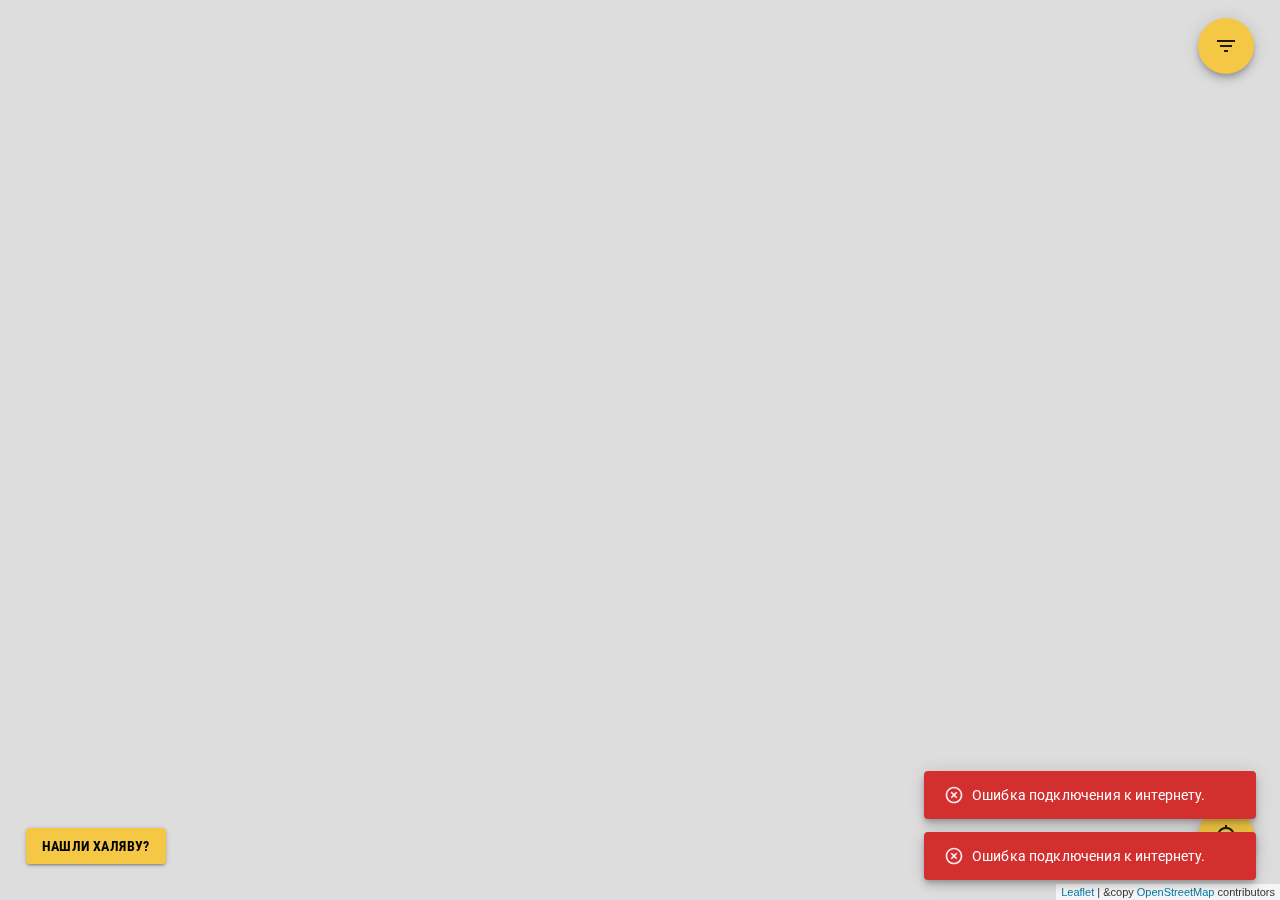
==== commit e4ab3da1: "New build" ====
--- a/map/index.html
+++ b/map/index.html
@@ -1 +1 @@
-<!doctype html><html lang="ru"><head><meta http-equiv="content-type" content="text/html" charset="utf-8"><meta name="viewport" content="minimum-scale=1,initial-scale=1,width=device-width,shrink-to-fit=no"/><meta name="yandex-verification" content="e4f2c323559bb409"/><meta name="google-site-verification" content="_NbWzMZGaX6icd6F83OZuIrjjUDp2d-A3Rn8rg9aycU"/><meta name="application-name" content="Finds"><meta name="apple-mobile-web-app-title" content="Finds"><meta name="msapplication-TileColor" content="#ffda29"><meta name="theme-color" content="#000000"><meta name="description" content="Finds — гео-платформа, предназначенная для поиска и нанесения на карту отметок о бесплатных возможностях."><link rel="shortcut icon" href="./favicon/favicon.ico" type="image/x-icon"><link rel="apple-touch-icon" sizes="180x180" href="./favicon/apple-touch-icon.png"><link rel="icon" type="image/png" sizes="32x32" href="./favicon/favicon-32x32.png"><link rel="icon" type="image/png" sizes="16x16" href="./favicon/favicon-16x16.png"><link rel="mask-icon" href="./favicon/safari-pinned-tab.svg" color="#5bbad5"><link rel="manifest" href="./manifest.json"><title>Finds Web — Карта</title><link rel="stylesheet" href="https://fonts.googleapis.com/css?family=Open+Sans|Roboto+Condensed"><link rel="stylesheet" href="https://fonts.googleapis.com/css?family=Roboto:300,400,500"><link rel="stylesheet" href="https://fonts.googleapis.com/icon?family=Material+Icons"><link href="./static/css/2.ba74da39.chunk.css" rel="stylesheet"><link href="./static/css/main.0523c18c.chunk.css" rel="stylesheet"></head><body><div id="root"></div><script>!function(l){function e(e){for(var r,t,n=e[0],o=e[1],u=e[2],f=0,i=[];f<n.length;f++)t=n[f],p[t]&&i.push(p[t][0]),p[t]=0;for(r in o)Object.prototype.hasOwnProperty.call(o,r)&&(l[r]=o[r]);for(s&&s(e);i.length;)i.shift()();return c.push.apply(c,u||[]),a()}function a(){for(var e,r=0;r<c.length;r++){for(var t=c[r],n=!0,o=1;o<t.length;o++){var u=t[o];0!==p[u]&&(n=!1)}n&&(c.splice(r--,1),e=f(f.s=t[0]))}return e}var t={},p={1:0},c=[];function f(e){if(t[e])return t[e].exports;var r=t[e]={i:e,l:!1,exports:{}};return l[e].call(r.exports,r,r.exports,f),r.l=!0,r.exports}f.m=l,f.c=t,f.d=function(e,r,t){f.o(e,r)||Object.defineProperty(e,r,{enumerable:!0,get:t})},f.r=function(e){"undefined"!=typeof Symbol&&Symbol.toStringTag&&Object.defineProperty(e,Symbol.toStringTag,{value:"Module"}),Object.defineProperty(e,"__esModule",{value:!0})},f.t=function(r,e){if(1&e&&(r=f(r)),8&e)return r;if(4&e&&"object"==typeof r&&r&&r.__esModule)return r;var t=Object.create(null);if(f.r(t),Object.defineProperty(t,"default",{enumerable:!0,value:r}),2&e&&"string"!=typeof r)for(var n in r)f.d(t,n,function(e){return r[e]}.bind(null,n));return t},f.n=function(e){var r=e&&e.__esModule?function(){return e.default}:function(){return e};return f.d(r,"a",r),r},f.o=function(e,r){return Object.prototype.hasOwnProperty.call(e,r)},f.p="./";var r=window.webpackJsonp=window.webpackJsonp||[],n=r.push.bind(r);r.push=e,r=r.slice();for(var o=0;o<r.length;o++)e(r[o]);var s=n;a()}([])</script><script src="./static/js/2.3dfa9802.chunk.js"></script><script src="./static/js/main.c9c308e6.chunk.js"></script></body></html>+<!doctype html><html lang="ru"><head><meta http-equiv="content-type" content="text/html" charset="utf-8"><meta name="viewport" content="minimum-scale=1,initial-scale=1,width=device-width,shrink-to-fit=no"/><meta name="yandex-verification" content="e4f2c323559bb409"/><meta name="google-site-verification" content="_NbWzMZGaX6icd6F83OZuIrjjUDp2d-A3Rn8rg9aycU"/><meta name="application-name" content="Finds"><meta name="apple-mobile-web-app-title" content="Finds"><meta name="msapplication-TileColor" content="#ffda29"><meta name="theme-color" content="#000000"><meta name="description" content="Finds — гео-платформа, предназначенная для поиска и нанесения на карту отметок о бесплатных возможностях."><link rel="shortcut icon" href="./favicon/favicon.ico" type="image/x-icon"><link rel="apple-touch-icon" sizes="180x180" href="./favicon/apple-touch-icon.png"><link rel="icon" type="image/png" sizes="32x32" href="./favicon/favicon-32x32.png"><link rel="icon" type="image/png" sizes="16x16" href="./favicon/favicon-16x16.png"><link rel="mask-icon" href="./favicon/safari-pinned-tab.svg" color="#5bbad5"><link rel="manifest" href="./manifest.json"><title>Finds Web — Карта</title><link rel="stylesheet" href="https://fonts.googleapis.com/css?family=Open+Sans|Roboto+Condensed"><link rel="stylesheet" href="https://fonts.googleapis.com/css?family=Roboto:300,400,500"><link rel="stylesheet" href="https://fonts.googleapis.com/icon?family=Material+Icons"><link href="./static/css/2.d900c971.chunk.css" rel="stylesheet"><link href="./static/css/main.6d3b2096.chunk.css" rel="stylesheet"></head><body><div id="root"></div><script>!function(l){function e(e){for(var r,t,n=e[0],o=e[1],u=e[2],f=0,i=[];f<n.length;f++)t=n[f],p[t]&&i.push(p[t][0]),p[t]=0;for(r in o)Object.prototype.hasOwnProperty.call(o,r)&&(l[r]=o[r]);for(s&&s(e);i.length;)i.shift()();return c.push.apply(c,u||[]),a()}function a(){for(var e,r=0;r<c.length;r++){for(var t=c[r],n=!0,o=1;o<t.length;o++){var u=t[o];0!==p[u]&&(n=!1)}n&&(c.splice(r--,1),e=f(f.s=t[0]))}return e}var t={},p={1:0},c=[];function f(e){if(t[e])return t[e].exports;var r=t[e]={i:e,l:!1,exports:{}};return l[e].call(r.exports,r,r.exports,f),r.l=!0,r.exports}f.m=l,f.c=t,f.d=function(e,r,t){f.o(e,r)||Object.defineProperty(e,r,{enumerable:!0,get:t})},f.r=function(e){"undefined"!=typeof Symbol&&Symbol.toStringTag&&Object.defineProperty(e,Symbol.toStringTag,{value:"Module"}),Object.defineProperty(e,"__esModule",{value:!0})},f.t=function(r,e){if(1&e&&(r=f(r)),8&e)return r;if(4&e&&"object"==typeof r&&r&&r.__esModule)return r;var t=Object.create(null);if(f.r(t),Object.defineProperty(t,"default",{enumerable:!0,value:r}),2&e&&"string"!=typeof r)for(var n in r)f.d(t,n,function(e){return r[e]}.bind(null,n));return t},f.n=function(e){var r=e&&e.__esModule?function(){return e.default}:function(){return e};return f.d(r,"a",r),r},f.o=function(e,r){return Object.prototype.hasOwnProperty.call(e,r)},f.p="./";var r=window.webpackJsonp=window.webpackJsonp||[],n=r.push.bind(r);r.push=e,r=r.slice();for(var o=0;o<r.length;o++)e(r[o]);var s=n;a()}([])</script><script src="./static/js/2.b90020e7.chunk.js"></script><script src="./static/js/main.7ded3bd8.chunk.js"></script></body></html>--- a/map/static/css/2.d900c971.chunk.css
+++ b/map/static/css/2.d900c971.chunk.css
@@ -0,0 +1,2 @@
+.leaflet-image-layer,.leaflet-layer,.leaflet-marker-icon,.leaflet-marker-shadow,.leaflet-pane,.leaflet-pane>canvas,.leaflet-pane>svg,.leaflet-tile,.leaflet-tile-container,.leaflet-zoom-box{position:absolute;left:0;top:0}.leaflet-container{overflow:hidden}.leaflet-marker-icon,.leaflet-marker-shadow,.leaflet-tile{-webkit-user-select:none;-moz-user-select:none;-ms-user-select:none;user-select:none;-webkit-user-drag:none}.leaflet-safari .leaflet-tile{image-rendering:-webkit-optimize-contrast}.leaflet-safari .leaflet-tile-container{width:1600px;height:1600px;-webkit-transform-origin:0 0}.leaflet-marker-icon,.leaflet-marker-shadow{display:block}.leaflet-container .leaflet-marker-pane img,.leaflet-container .leaflet-overlay-pane svg,.leaflet-container .leaflet-shadow-pane img,.leaflet-container .leaflet-tile,.leaflet-container .leaflet-tile-pane img,.leaflet-container img.leaflet-image-layer{max-width:none!important;max-height:none!important}.leaflet-container.leaflet-touch-zoom{touch-action:pan-x pan-y}.leaflet-container.leaflet-touch-drag{touch-action:none;touch-action:pinch-zoom}.leaflet-container.leaflet-touch-drag.leaflet-touch-zoom{touch-action:none}.leaflet-container{-webkit-tap-highlight-color:transparent}.leaflet-container a{-webkit-tap-highlight-color:rgba(51,181,229,.4)}.leaflet-tile{-webkit-filter:inherit;filter:inherit;visibility:hidden}.leaflet-tile-loaded{visibility:inherit}.leaflet-zoom-box{width:0;height:0;box-sizing:border-box;z-index:800}.leaflet-overlay-pane svg{-moz-user-select:none}.leaflet-pane{z-index:400}.leaflet-tile-pane{z-index:200}.leaflet-overlay-pane{z-index:400}.leaflet-shadow-pane{z-index:500}.leaflet-marker-pane{z-index:600}.leaflet-tooltip-pane{z-index:650}.leaflet-popup-pane{z-index:700}.leaflet-map-pane canvas{z-index:100}.leaflet-map-pane svg{z-index:200}.leaflet-vml-shape{width:1px;height:1px}.lvml{behavior:url(#default#VML);display:inline-block;position:absolute}.leaflet-control{position:relative;z-index:800;pointer-events:visiblePainted;pointer-events:auto}.leaflet-bottom,.leaflet-top{position:absolute;z-index:1000;pointer-events:none}.leaflet-top{top:0}.leaflet-right{right:0}.leaflet-bottom{bottom:0}.leaflet-left{left:0}.leaflet-control{float:left;clear:both}.leaflet-right .leaflet-control{float:right}.leaflet-top .leaflet-control{margin-top:10px}.leaflet-bottom .leaflet-control{margin-bottom:10px}.leaflet-left .leaflet-control{margin-left:10px}.leaflet-right .leaflet-control{margin-right:10px}.leaflet-fade-anim .leaflet-tile{will-change:opacity}.leaflet-fade-anim .leaflet-popup{opacity:0;-webkit-transition:opacity .2s linear;transition:opacity .2s linear}.leaflet-fade-anim .leaflet-map-pane .leaflet-popup{opacity:1}.leaflet-zoom-animated{-webkit-transform-origin:0 0;transform-origin:0 0}.leaflet-zoom-anim .leaflet-zoom-animated{will-change:transform;-webkit-transition:-webkit-transform .25s cubic-bezier(0,0,.25,1);transition:-webkit-transform .25s cubic-bezier(0,0,.25,1);transition:transform .25s cubic-bezier(0,0,.25,1);transition:transform .25s cubic-bezier(0,0,.25,1),-webkit-transform .25s cubic-bezier(0,0,.25,1)}.leaflet-pan-anim .leaflet-tile,.leaflet-zoom-anim .leaflet-tile{-webkit-transition:none;transition:none}.leaflet-zoom-anim .leaflet-zoom-hide{visibility:hidden}.leaflet-interactive{cursor:pointer}.leaflet-grab{cursor:-webkit-grab;cursor:grab}.leaflet-crosshair,.leaflet-crosshair .leaflet-interactive{cursor:crosshair}.leaflet-control,.leaflet-popup-pane{cursor:auto}.leaflet-dragging .leaflet-grab,.leaflet-dragging .leaflet-grab .leaflet-interactive,.leaflet-dragging .leaflet-marker-draggable{cursor:move;cursor:-webkit-grabbing;cursor:grabbing}.leaflet-image-layer,.leaflet-marker-icon,.leaflet-marker-shadow,.leaflet-pane>svg path,.leaflet-tile-container{pointer-events:none}.leaflet-image-layer.leaflet-interactive,.leaflet-marker-icon.leaflet-interactive,.leaflet-pane>svg path.leaflet-interactive{pointer-events:visiblePainted;pointer-events:auto}.leaflet-container{background:#ddd;outline:0}.leaflet-container a{color:#0078a8}.leaflet-container a.leaflet-active{outline:2px solid orange}.leaflet-zoom-box{border:2px dotted #38f;background:hsla(0,0%,100%,.5)}.leaflet-container{font:12px/1.5 Helvetica Neue,Arial,Helvetica,sans-serif}.leaflet-bar{box-shadow:0 1px 5px rgba(0,0,0,.65);border-radius:4px}.leaflet-bar a,.leaflet-bar a:hover{background-color:#fff;border-bottom:1px solid #ccc;width:26px;height:26px;line-height:26px;display:block;text-align:center;text-decoration:none;color:#000}.leaflet-bar a,.leaflet-control-layers-toggle{background-position:50% 50%;background-repeat:no-repeat;display:block}.leaflet-bar a:hover{background-color:#f4f4f4}.leaflet-bar a:first-child{border-top-left-radius:4px;border-top-right-radius:4px}.leaflet-bar a:last-child{border-bottom-left-radius:4px;border-bottom-right-radius:4px;border-bottom:none}.leaflet-bar a.leaflet-disabled{cursor:default;background-color:#f4f4f4;color:#bbb}.leaflet-touch .leaflet-bar a{width:30px;height:30px;line-height:30px}.leaflet-touch .leaflet-bar a:first-child{border-top-left-radius:2px;border-top-right-radius:2px}.leaflet-touch .leaflet-bar a:last-child{border-bottom-left-radius:2px;border-bottom-right-radius:2px}.leaflet-control-zoom-in,.leaflet-control-zoom-out{font:700 18px Lucida Console,Monaco,monospace;text-indent:1px}.leaflet-touch .leaflet-control-zoom-in,.leaflet-touch .leaflet-control-zoom-out{font-size:22px}.leaflet-control-layers{box-shadow:0 1px 5px rgba(0,0,0,.4);background:#fff;border-radius:5px}.leaflet-control-layers-toggle{background-image:url([data-uri]);width:36px;height:36px}.leaflet-retina .leaflet-control-layers-toggle{background-image:url([data-uri]);background-size:26px 26px}.leaflet-touch .leaflet-control-layers-toggle{width:44px;height:44px}.leaflet-control-layers-expanded .leaflet-control-layers-toggle,.leaflet-control-layers .leaflet-control-layers-list{display:none}.leaflet-control-layers-expanded .leaflet-control-layers-list{display:block;position:relative}.leaflet-control-layers-expanded{padding:6px 10px 6px 6px;color:#333;background:#fff}.leaflet-control-layers-scrollbar{overflow-y:scroll;overflow-x:hidden;padding-right:5px}.leaflet-control-layers-selector{margin-top:2px;position:relative;top:1px}.leaflet-control-layers label{display:block}.leaflet-control-layers-separator{height:0;border-top:1px solid #ddd;margin:5px -10px 5px -6px}.leaflet-default-icon-path{background-image:url([data-uri])}.leaflet-container .leaflet-control-attribution{background:#fff;background:hsla(0,0%,100%,.7);margin:0}.leaflet-control-attribution,.leaflet-control-scale-line{padding:0 5px;color:#333}.leaflet-control-attribution a{text-decoration:none}.leaflet-control-attribution a:hover{text-decoration:underline}.leaflet-container .leaflet-control-attribution,.leaflet-container .leaflet-control-scale{font-size:11px}.leaflet-left .leaflet-control-scale{margin-left:5px}.leaflet-bottom .leaflet-control-scale{margin-bottom:5px}.leaflet-control-scale-line{border:2px solid #777;border-top:none;line-height:1.1;padding:2px 5px 1px;font-size:11px;white-space:nowrap;overflow:hidden;box-sizing:border-box;background:#fff;background:hsla(0,0%,100%,.5)}.leaflet-control-scale-line:not(:first-child){border-top:2px solid #777;border-bottom:none;margin-top:-2px}.leaflet-control-scale-line:not(:first-child):not(:last-child){border-bottom:2px solid #777}.leaflet-touch .leaflet-bar,.leaflet-touch .leaflet-control-attribution,.leaflet-touch .leaflet-control-layers{box-shadow:none}.leaflet-touch .leaflet-bar,.leaflet-touch .leaflet-control-layers{border:2px solid rgba(0,0,0,.2);background-clip:padding-box}.leaflet-popup{position:absolute;text-align:center;margin-bottom:20px}.leaflet-popup-content-wrapper{padding:1px;text-align:left;border-radius:12px}.leaflet-popup-content{margin:13px 19px;line-height:1.4}.leaflet-popup-content p{margin:18px 0}.leaflet-popup-tip-container{width:40px;height:20px;position:absolute;left:50%;margin-left:-20px;overflow:hidden;pointer-events:none}.leaflet-popup-tip{width:17px;height:17px;padding:1px;margin:-10px auto 0;-webkit-transform:rotate(45deg);transform:rotate(45deg)}.leaflet-popup-content-wrapper,.leaflet-popup-tip{background:#fff;color:#333;box-shadow:0 3px 14px rgba(0,0,0,.4)}.leaflet-container a.leaflet-popup-close-button{position:absolute;top:0;right:0;padding:4px 4px 0 0;border:none;text-align:center;width:18px;height:14px;font:16px/14px Tahoma,Verdana,sans-serif;color:#c3c3c3;text-decoration:none;font-weight:700;background:transparent}.leaflet-container a.leaflet-popup-close-button:hover{color:#999}.leaflet-popup-scrolled{overflow:auto;border-bottom:1px solid #ddd;border-top:1px solid #ddd}.leaflet-oldie .leaflet-popup-content-wrapper{zoom:1}.leaflet-oldie .leaflet-popup-tip{width:24px;margin:0 auto;-ms-filter:"progid:DXImageTransform.Microsoft.Matrix(M11=0.70710678, M12=0.70710678, M21=-0.70710678, M22=0.70710678)";filter:progid:DXImageTransform.Microsoft.Matrix(M11=0.70710678,M12=0.70710678,M21=-0.70710678,M22=0.70710678)}.leaflet-oldie .leaflet-popup-tip-container{margin-top:-1px}.leaflet-oldie .leaflet-control-layers,.leaflet-oldie .leaflet-control-zoom,.leaflet-oldie .leaflet-popup-content-wrapper,.leaflet-oldie .leaflet-popup-tip{border:1px solid #999}.leaflet-div-icon{background:#fff;border:1px solid #666}.leaflet-tooltip{position:absolute;padding:6px;background-color:#fff;border:1px solid #fff;border-radius:3px;color:#222;white-space:nowrap;-webkit-user-select:none;-moz-user-select:none;-ms-user-select:none;user-select:none;pointer-events:none;box-shadow:0 1px 3px rgba(0,0,0,.4)}.leaflet-tooltip.leaflet-clickable{cursor:pointer;pointer-events:auto}.leaflet-tooltip-bottom:before,.leaflet-tooltip-left:before,.leaflet-tooltip-right:before,.leaflet-tooltip-top:before{position:absolute;pointer-events:none;border:6px solid transparent;background:transparent;content:""}.leaflet-tooltip-bottom{margin-top:6px}.leaflet-tooltip-top{margin-top:-6px}.leaflet-tooltip-bottom:before,.leaflet-tooltip-top:before{left:50%;margin-left:-6px}.leaflet-tooltip-top:before{bottom:0;margin-bottom:-12px;border-top-color:#fff}.leaflet-tooltip-bottom:before{top:0;margin-top:-12px;margin-left:-6px;border-bottom-color:#fff}.leaflet-tooltip-left{margin-left:-6px}.leaflet-tooltip-right{margin-left:6px}.leaflet-tooltip-left:before,.leaflet-tooltip-right:before{top:50%;margin-top:-6px}.leaflet-tooltip-left:before{right:0;margin-right:-12px;border-left-color:#fff}.leaflet-tooltip-right:before{left:0;margin-left:-12px;border-right-color:#fff}
+/*# sourceMappingURL=2.d900c971.chunk.css.map */--- a/map/static/css/main.6d3b2096.chunk.css
+++ b/map/static/css/main.6d3b2096.chunk.css
@@ -0,0 +1,2 @@
+a,abbr,acronym,address,applet,article,aside,audio,b,big,blockquote,body,canvas,caption,center,cite,code,dd,del,details,dfn,div,dl,dt,em,embed,fieldset,figcaption,figure,footer,form,h1,h2,h3,h4,h5,h6,header,hgroup,html,i,iframe,img,ins,kbd,label,legend,li,mark,menu,nav,object,ol,output,p,pre,q,ruby,s,samp,section,small,span,strike,strong,sub,summary,sup,table,tbody,td,tfoot,th,thead,time,tr,tt,u,ul,var,video{margin:0;padding:0;border:0;font-size:100%;font:inherit;vertical-align:initial}article,aside,details,figcaption,figure,footer,header,hgroup,menu,nav,section{display:block}body{line-height:1;overflow:hidden;width:100vw;height:100vh}ol,ul{list-style:none}blockquote,q{quotes:none}blockquote:after,blockquote:before,q:after,q:before{content:"";content:none}table{border-collapse:collapse;border-spacing:0}@media only screen and (max-width:768px){body{font-size:.85em;width:100vw;height:200vh;overflow-y:hidden}}#root,body,html{height:100%}h1,h2{font-weight:700;font-style:normal;margin-top:1em;margin-bottom:.5em;font-family:Roboto Condensed,Arial,Helvetica,sans-serif}h1{font-size:2em}h2{font-size:1.5em}p{color:#222;font-weight:400;line-height:1.5em;text-indent:1.5em;text-align:justify;margin:1em .5em}a{color:#d14942;text-decoration:underline}p{font-family:Open Sans,Arial,Helvetica,sans-serif;font-size:1.1em}.NewMarkerIcon{-webkit-transition:all .25s linear 0ms;transition:all .25s linear 0ms}
+/*# sourceMappingURL=main.6d3b2096.chunk.css.map */